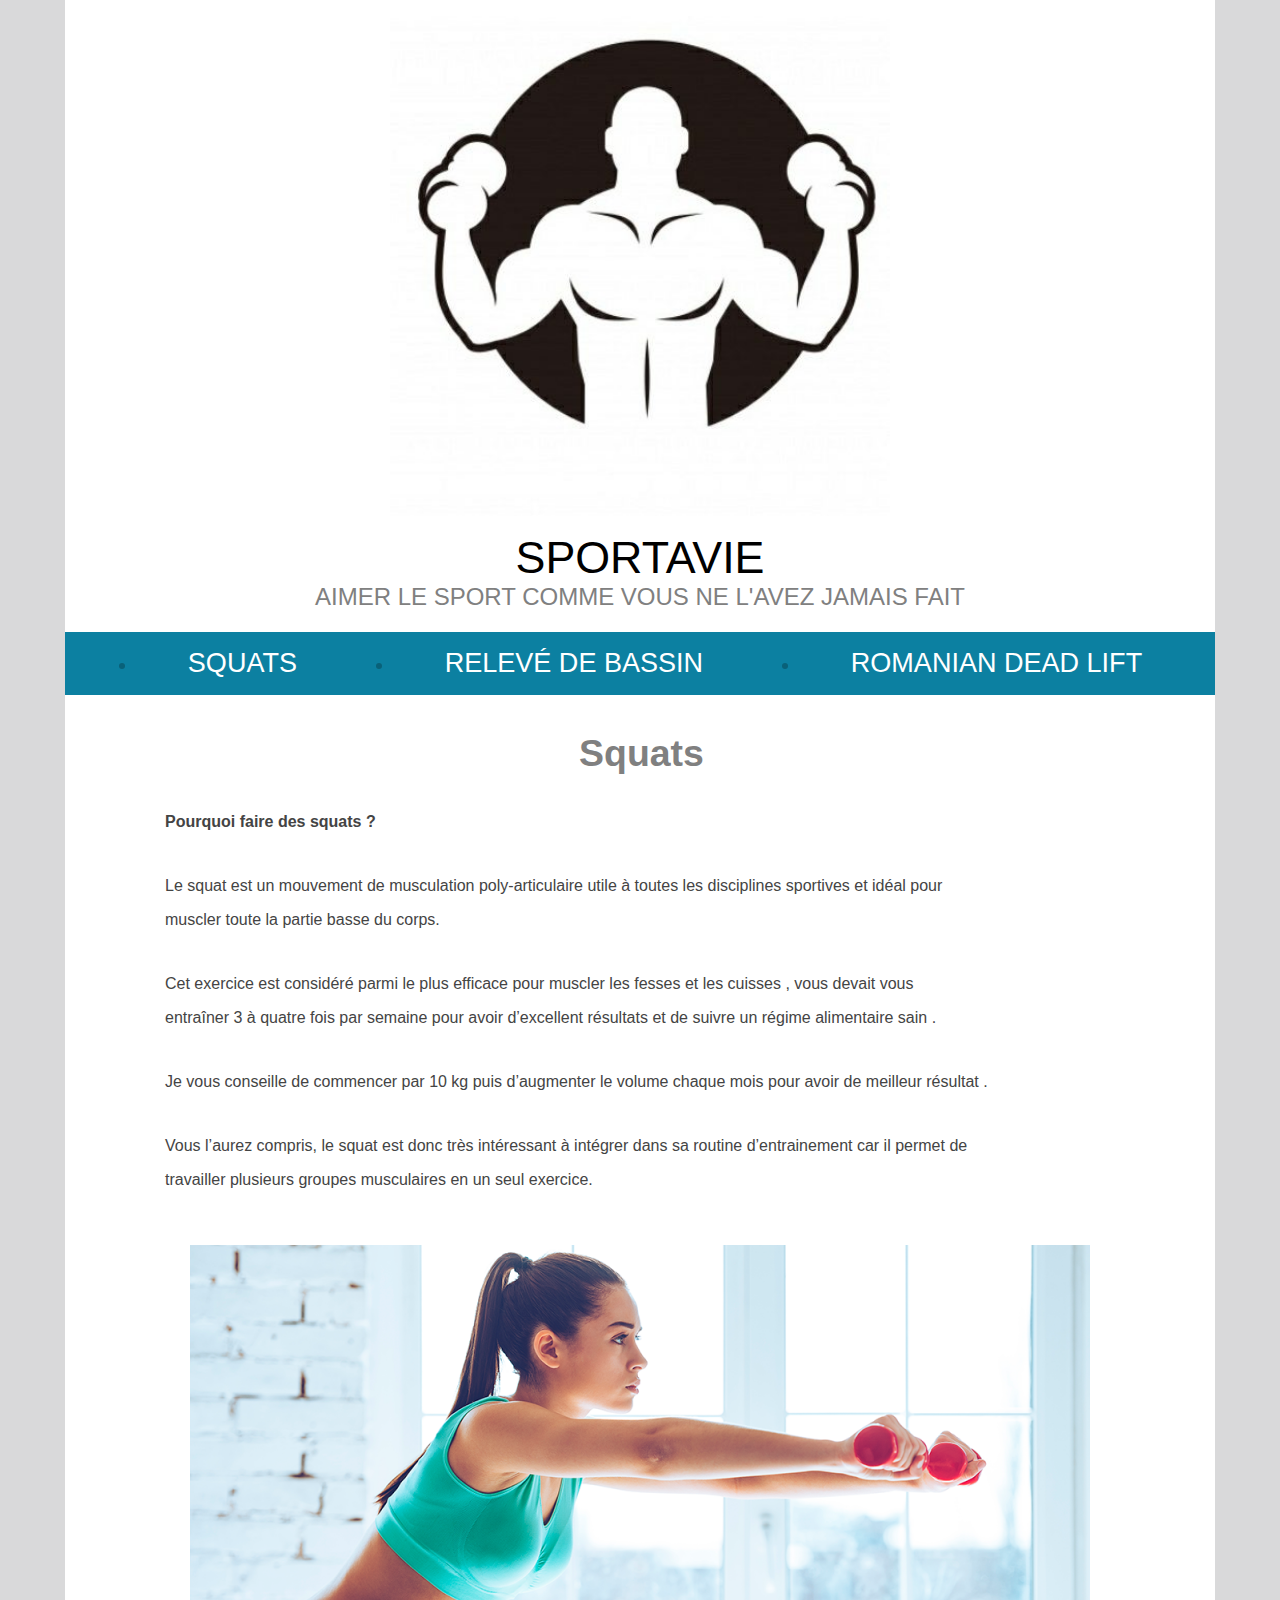
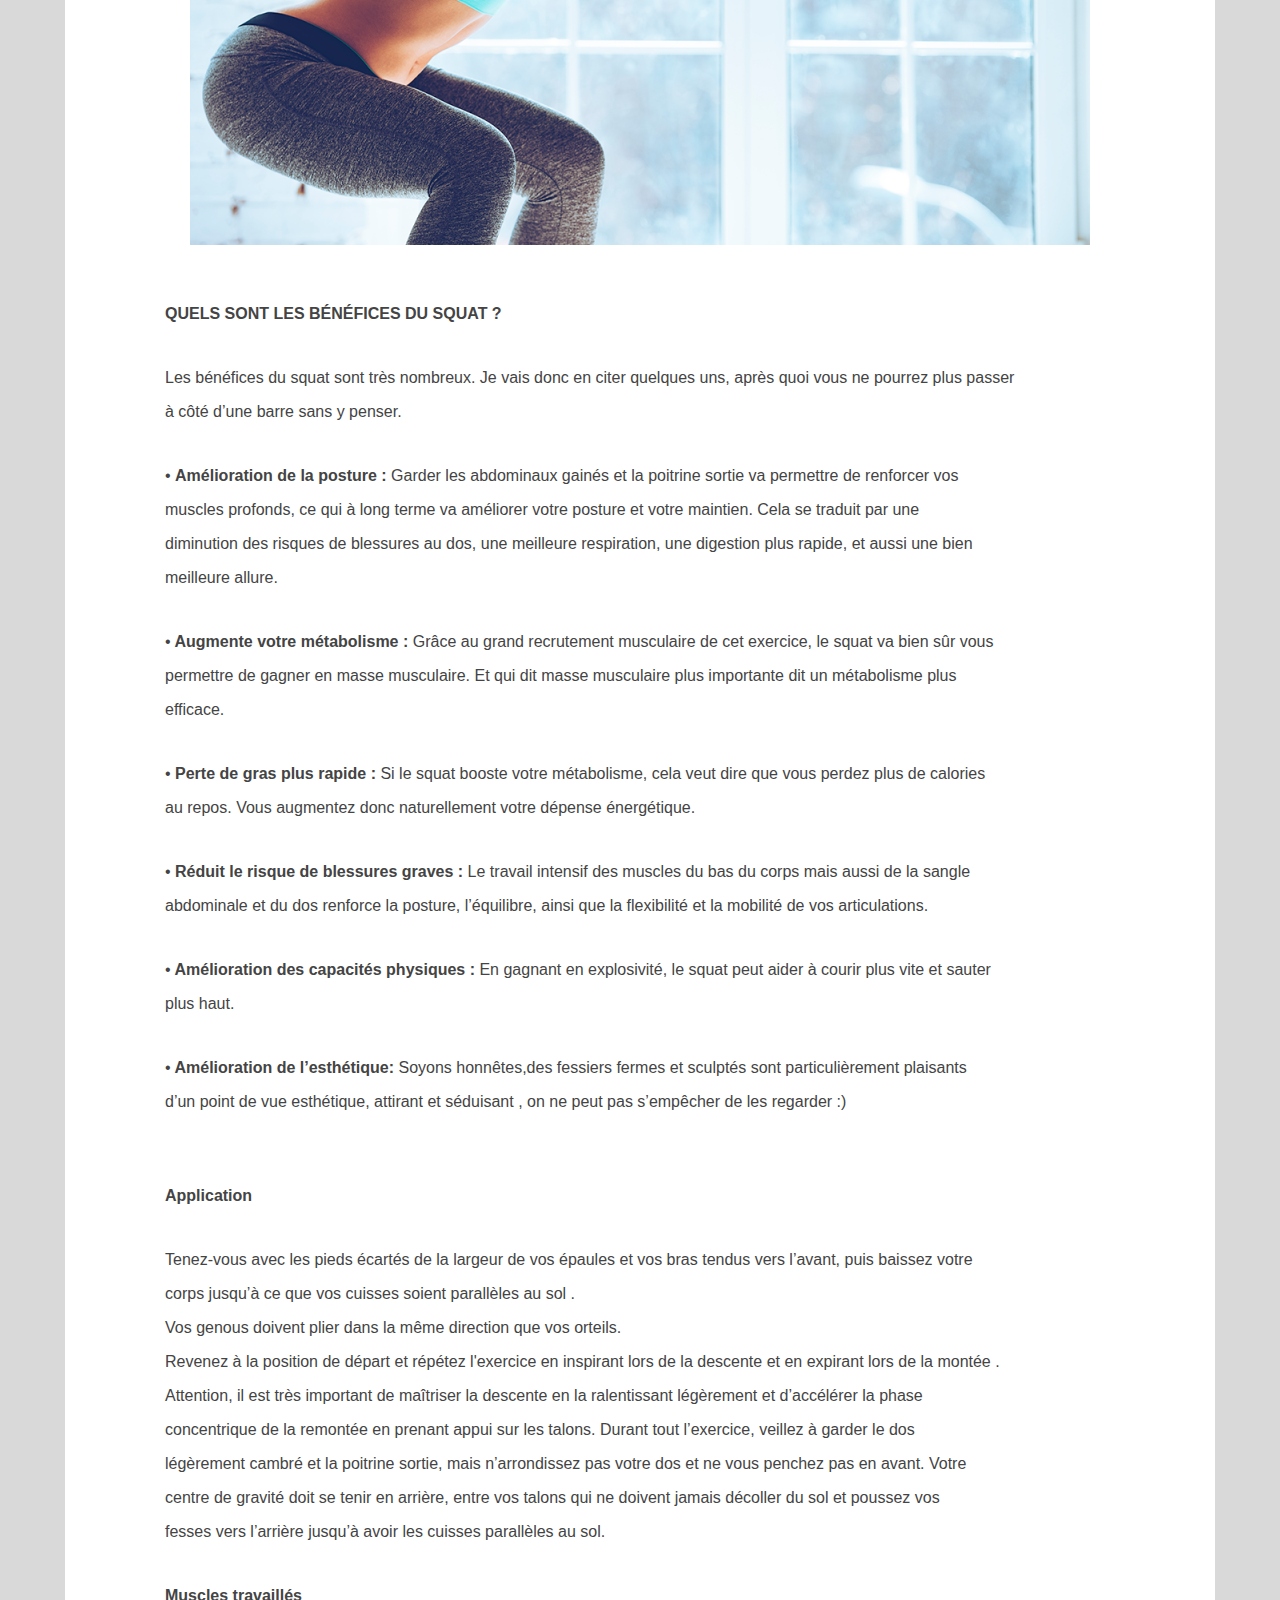
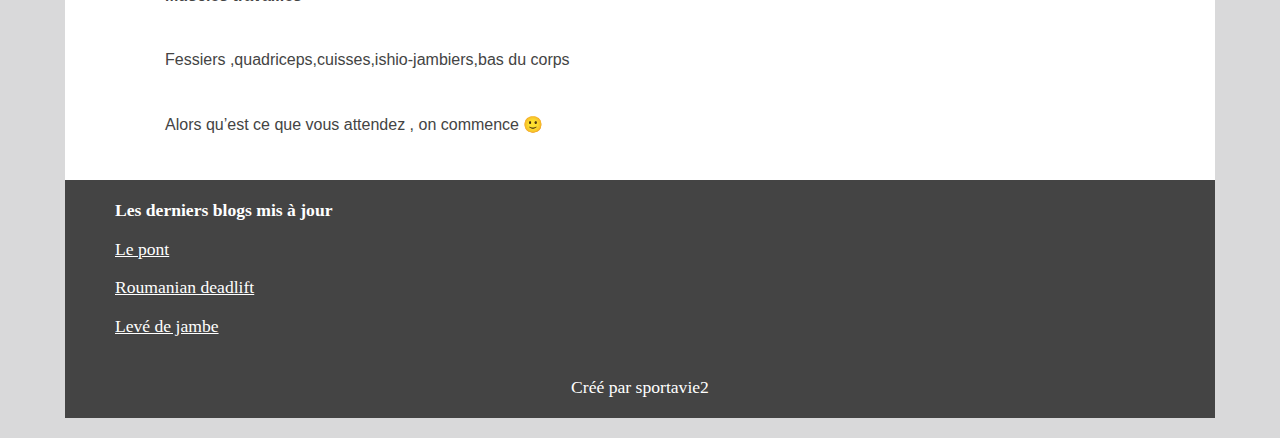
==== index.html @ e10cda2c "Add files via upload" ====
<!DOCTYPE html>
<html lang="fr">
<head>
<meta expr:content='data:blog.isMobile ? "width=device-width,initial-scale=1.0,minimum-scale=1.0,maximum-scale=1.0" : "width=1150"' name='viewport'/>
<link rel="icon" href="favicon.ico" />

<meta charset="utf-8" />
<link rel="stylesheet" href="sss.css" />
<title>Squat:Le meilleur exercie pour se muscler les fesses</title>
<meta name="description" content="Le squat est un mouvement de musculation poly-articulaire.Cet exercice est considéré parmi le plus efficace pour muscler les fesses et les cuisses," />
<script data-ad-client="ca-pub-4541945396924235" async src="https://pagead2.googlesyndication.com/pagead/js/adsbygoogle.js"></script>
<noscript>Your browser does not support JavaScript!</noscript>
  <meta name="robots" content="index,follow">

</head>
<body>
<header>
<div id="logo">
<p><img src="sport.jpg" alt="image de sport"></p>
<div id="spo">
<h1>sportavie</h1>
<p class="hj">aimer le sport comme vous ne l'avez jamais fait</p>
</div>
</div>
<nav>
	
<ul>
<li><a href="index.html">Squats</a></li>
<li><a href="hanchespont.html">Relevé de bassin</a></li>
<li><a href="romaniandeadlift.html">Romanian dead lift</a></li>
</ul>
</nav>
</header>
<section>
	<div id="petittitre" ><h3>Squats</h3></div>
<p class="pourquoi">Pourquoi faire des squats ?</p>

<p>Le squat est un mouvement de musculation poly-articulaire utile à toutes les disciplines sportives et idéal pour 
<p class="pa">muscler toute la partie basse du corps.</p>

<p>Cet exercice est considéré parmi le plus efficace pour muscler les fesses et les cuisses , vous devait vous</p> 
<p class="par">entraîner 3 à quatre fois par semaine pour avoir d’excellent résultats et de suivre un régime alimentaire sain .</p>

<p class="para">Je vous conseille de commencer par 10 kg puis d’augmenter le volume chaque mois pour avoir de meilleur résultat .</p>

<p>Vous l’aurez compris, le squat est donc très intéressant à intégrer dans sa routine d’entrainement car il permet de</p> travailler plusieurs groupes musculaires en un seul exercice.</p>

<p class="img"><img src="squat.jpg" alt="image de squat" /></p>
<p class="parap">QUELS SONT LES BÉNÉFICES DU SQUAT ?</p>
<p>Les bénéfices du squat sont très nombreux. Je vais donc en citer quelques uns, après quoi vous ne pourrez plus passer</p>
<p class="ppa"> à côté d’une barre sans y penser.</p>

<p>• <span class="gras">Amélioration de la posture :</span> Garder les abdominaux gainés et la poitrine sortie va permettre de renforcer vos </p>
<p>muscles profonds, ce qui à long terme va améliorer votre posture et votre maintien. Cela se traduit par une </p>
<p>diminution des risques de blessures au dos, une meilleure respiration, une digestion plus rapide, et aussi une bien</p>
<p class="l"> meilleure allure.</p>

<p>•<span class="grasp"> Augmente votre métabolisme :</span> Grâce au grand recrutement musculaire de cet exercice, le squat va bien sûr vous </p>
<p>permettre de gagner en masse musculaire. Et qui dit masse musculaire plus importante dit un métabolisme plus</p> 
<p class="ef">efficace.</p>

<p>• <span class="per">Perte de gras plus rapide :</span> Si le squat booste votre métabolisme, cela veut dire que vous perdez plus de calories</p>
<p class="mmm"> au repos. Vous augmentez donc naturellement votre dépense énergétique.</p>

<p>•<span class="rr"> Réduit le risque de blessures graves :</span> Le travail intensif des muscles du bas du corps mais aussi de la sangle </p>
<p class="z">abdominale et du dos renforce la posture, l’équilibre, ainsi que la flexibilité et la mobilité de vos articulations.</p>

<p>•<span class="ppp"> Amélioration des capacités physiques :</span> En gagnant en explosivité, le squat peut aider à courir plus vite et sauter</p>
<p class="op"> plus haut.</p>
<p>•<span class="t"> Amélioration de l’esthétique:</span> Soyons honnêtes,des fessiers fermes et sculptés sont particulièrement plaisants</p>
<p class="u">d’un point de vue esthétique, attirant et séduisant , on ne peut pas s’empêcher de les regarder :)</p>

<p class="app">Application</p>

<p class="te">Tenez-vous avec les pieds écartés de la largeur de vos épaules et vos bras tendus vers l’avant, puis baissez votre </p>
<p>corps jusqu’à ce que vos cuisses soient parallèles au sol .</p>

<p>Vos genous doivent plier dans la même direction que vos orteils.</p>

<p>Revenez à la position de départ et répétez l'exercice en inspirant lors de la descente et en expirant lors de la montée .</p>

<p>Attention, il est très important de maîtriser la descente en la ralentissant légèrement et d’accélérer la phase </p>
<p>concentrique de la remontée en prenant appui sur les talons. Durant tout l’exercice, veillez à garder le dos</p> 
<p>légèrement cambré et la poitrine sortie, mais n’arrondissez pas votre dos et ne vous penchez pas en avant. Votre</p>
<p>centre de gravité doit se tenir en arrière, entre vos talons qui ne doivent jamais décoller du sol et poussez vos </p>
<p>fesses vers l’arrière jusqu’à avoir les cuisses parallèles au sol. </p>

<p class="mus">Muscles travaillés</p>

<p class="fe">Fessiers ,quadriceps,cuisses,ishio-jambiers,bas du corps</p>

<p class="a">Alors qu’est ce que vous attendez , on commence 🙂</p>

</section>
<footer>
	<hr size="3" width=1050 color="#444" >
	<p class="pieds">Les derniers blogs mis à jour</p>
	<p><a href="hanchespont.html">Le pont</a></p>
		<p><a href="Romaniandeadlift.html">Roumanian deadlift</a></p>
			<p class="pppp"><a href="relevedejambeenarriere.html">Levé de jambe</a></p>
			<p class="q">Créé par sportavie2</p>

</footer>
</body>
</html>
---- sss.css ----
header
{
	background-color: white;
}
html
{
	background-color: #d9d9da;
}

section
{
		padding-left: 100px;
		padding-right: 100px;
	font-weight: normal;
	color:#444;
	font-size: 1em;
	text-decoration: none;
	font-family: "Lucida sans", sans-serif;
}

body
{
	
	margin: auto;
	clear: both;

	background-color: white;
	color: black;
    width: 1150px;
	font-family: "Times New Roman", Arial, Calibri, "Trebuchet MS", sans-serif;
	}
	header h1
{
	font-family: "Trebuchet MS", Arial, Calibri, sans-serif;
	font-weight: normal;
	text-transform: uppercase;
	margin: auto;
font-size: 2.8em;
	text-align: center;
}
.hj
{
	font-family: "Trebuchet MS", Arial, Calibri, sans-serif;
	text-transform: uppercase;
	font-weight: normal;
text-align: center;	
	color: gray;
margin: auto;
font-size: 1.5em;

}


@media screen and (max-width: 1500px)
{
	header h1
{
	font-family: "Trebuchet MS", Arial, Calibri, sans-serif;
	font-weight: normal;
	margin: auto;
	text-transform: uppercase;
	text-align: center;
	font-size: 2.8em;
}
.hj
{
	font-family: "Trebuchet MS", Arial, Calibri, sans-serif;
	text-transform: uppercase;
	font-weight: normal;
text-align: center;	
	color: gray;
margin: auto;
font-size: 1.5em;

}
	
	footer
	{
		width: 1150px;
		font-size: 1.1em;
	}
	nav ul
{
	list-style-color: rgb(0,64,128);
	background-color: #0c80a1;
font-family:  "Lucida sans", sans-serif;
text-align: left;
display: flex;
justify-content: space-around;
text-transform: uppercase;
padding: 16px 24px;
font-size: 1.3em;
}
	section
{
		padding-left: 100px;
		padding-right: 100px;
	font-weight: normal;
	color:#444;
	font-size: 1em;
	padding-right: 40px;
	text-decoration: none;
	font-family: "Lucida sans", sans-serif;
}
li
{
	text-align: left;
	color: #04080842;
	
	
}
@media screen and (max-height: 1500px)
{
	
	
	.hj
{
	font-family: "Trebuchet MS", Arial, Calibri, sans-serif;
	text-transform: uppercase;
	font-weight: normal;
text-align: center;	
	color: gray;
margin: auto;
font-size: 1.5em;

}


	header h1

{
	font-family: "Trebuchet MS", Arial, Calibri, sans-serif;
	font-weight: normal;
	margin: auto;
	text-transform: uppercase;
	text-align: center;
	font-size: 2.8em;
}
	nav ul
{
	list-style-color: rgb(0,64,128);
	background-color: #0c80a1;
font-family:  "Lucida sans", sans-serif;
text-align: left;
display: flex;
justify-content: space-around;
text-transform: uppercase;
padding: 16px 24px;
font-size: 1.3em;
}
	section
{
		padding-left: 100px;
	font-weight: normal;
	color:#444;
	font-size: 1em;
	padding-right: 100px;
	text-decoration: none;
	font-family: "Lucida sans", sans-serif;
}
	footer
	{
		width: 1150px;
		font-size: 1.1em;
	}
	li
	{
		text-align: left;
		
	color: #04080842;
	
	}
	
}
#logo
{
	display: flex;
	flex-direction: column;
	justify-content: center;
}
#logo img
{
	width:500px;
	height:500px;
	justify-content: center;
	flex-direction: row;
	display: flex;
	margin: auto;
}
nav ul
{
	list-style-color: rgb(0,64,128);
	background-color: #0c80a1;
font-family:  "Lucida sans", sans-serif;
text-align: left;
padding: 16px 24px;
font-size: 1.3em;
display: flex;
justify-content: space-around;
text-transform: uppercase;
}
li
{
	text-align: left;
	color: #04080842;
	
}
nav a
{
	display: flex;
	flex-direction: row;
	justify-content: space-between;
	text-decoration: none;
	color: white;
	font-weight: normal;
	font-size: 1.3em;
	}
	nav a:hover
	{
		text-decoration: underline;
		color:white;
	}
	nav a:active
	{
		color: rgb(0,64,128);
	}
	.r
	{
		padding-top: 30px;
	}
	.u
	{
		padding-bottom: 30px;
	}
	.t
	{
		font-weight: bold;
	}
.q
{
	text-align: center;
	padding-bottom: 20px;
	margin-bottom: 20px;
}
	
	#petittitre
{
	margin:auto;
	text-align: center;
font-style: none;
color: gray;
font-family: "Lucida sans", sans-serif;
font-size: 2em;
padding-top: 0x;
padding-left: 3px;
}
#citation
{
	background-color:black;
	color:white;
	font-weight: bold;
	text-align: center;
	margin: auto;
	margin-left:20px;
	margin-right: 20px;
	padding-top: 15px;
	padding-bottom:15px;
}
.pourquoi
{
	padding-bottom: 30px;
	font-weight: bold;
	color:#444;
	font-size: 1em;
	text-decoration: none;
	font-family: "Lucida sans", sans-serif;
}
.img
{
	text-align: center;
	margin:auto;
	padding-top: 40px;
	padding-bottom: 40px;
}
.pa
{
	padding-bottom: 30px;
}
.par
{
	padding-bottom: 30px;
}
.para
{
	padding-bottom: 30px;
}
.parap
{
	font-weight: bold;
	color: #444;
	padding-bottom: 30px;
}
.ppa
{
	padding-bottom: 30px;
}
.gras
{
	font-weight: bold;
	color: #444;
}
.l
{
	padding-bottom: 30px;
}
.grasp
{
	font-weight: bold;
	color: #444;

}
.ef
{
	padding-bottom: 30px;
}
.per
{
	font-weight: bold;
	color: #444;
}
.mmm
{
	padding-bottom: 30px;
}
.rr
{
	font-weight: bold;
	clear: #444;

}
.z
{
	padding-bottom: 30px;
}
.ppp
{
	font-weight: bold;
	color: #444;
}
.op
{
	padding-bottom: 30px;
}
.app
{
	font-weight: bold;
	color: #444;
	padding-top: 30px;

}
.te
{
	
	padding-top: 30px;

}
.vos
{
	
	padding-top: 30px;

}
.in
{
	
	padding-top: 30px;

}
.re
{
	
	padding-top: 30px;

}
.att
{
	
	padding-top: 30px;

}
.mus
{
	
	padding-top: 30px;
	font-weight: bold;
	color: #444;

}
.fe
{
	
	padding-top: 30px;

}
.a
{
	padding-bottom: 30px;
	padding-top: 30px;

}
footer
{
	background-color: #444;
	color: white;
	width: 1150px;
}
 a:hover
	{
		text-decoration: underline;
		color:white;
	}
	 a:active
	{
		color: white;
	}
a
{
	color:white;
	margin-left: 50px;
	
}
.pieds
{
	font-weight: bold;
	font-size: 1em;
	margin-left: 50px;
}
.pppp
{
	margin-bottom: 20px;
	padding-bottom: 20px;
}
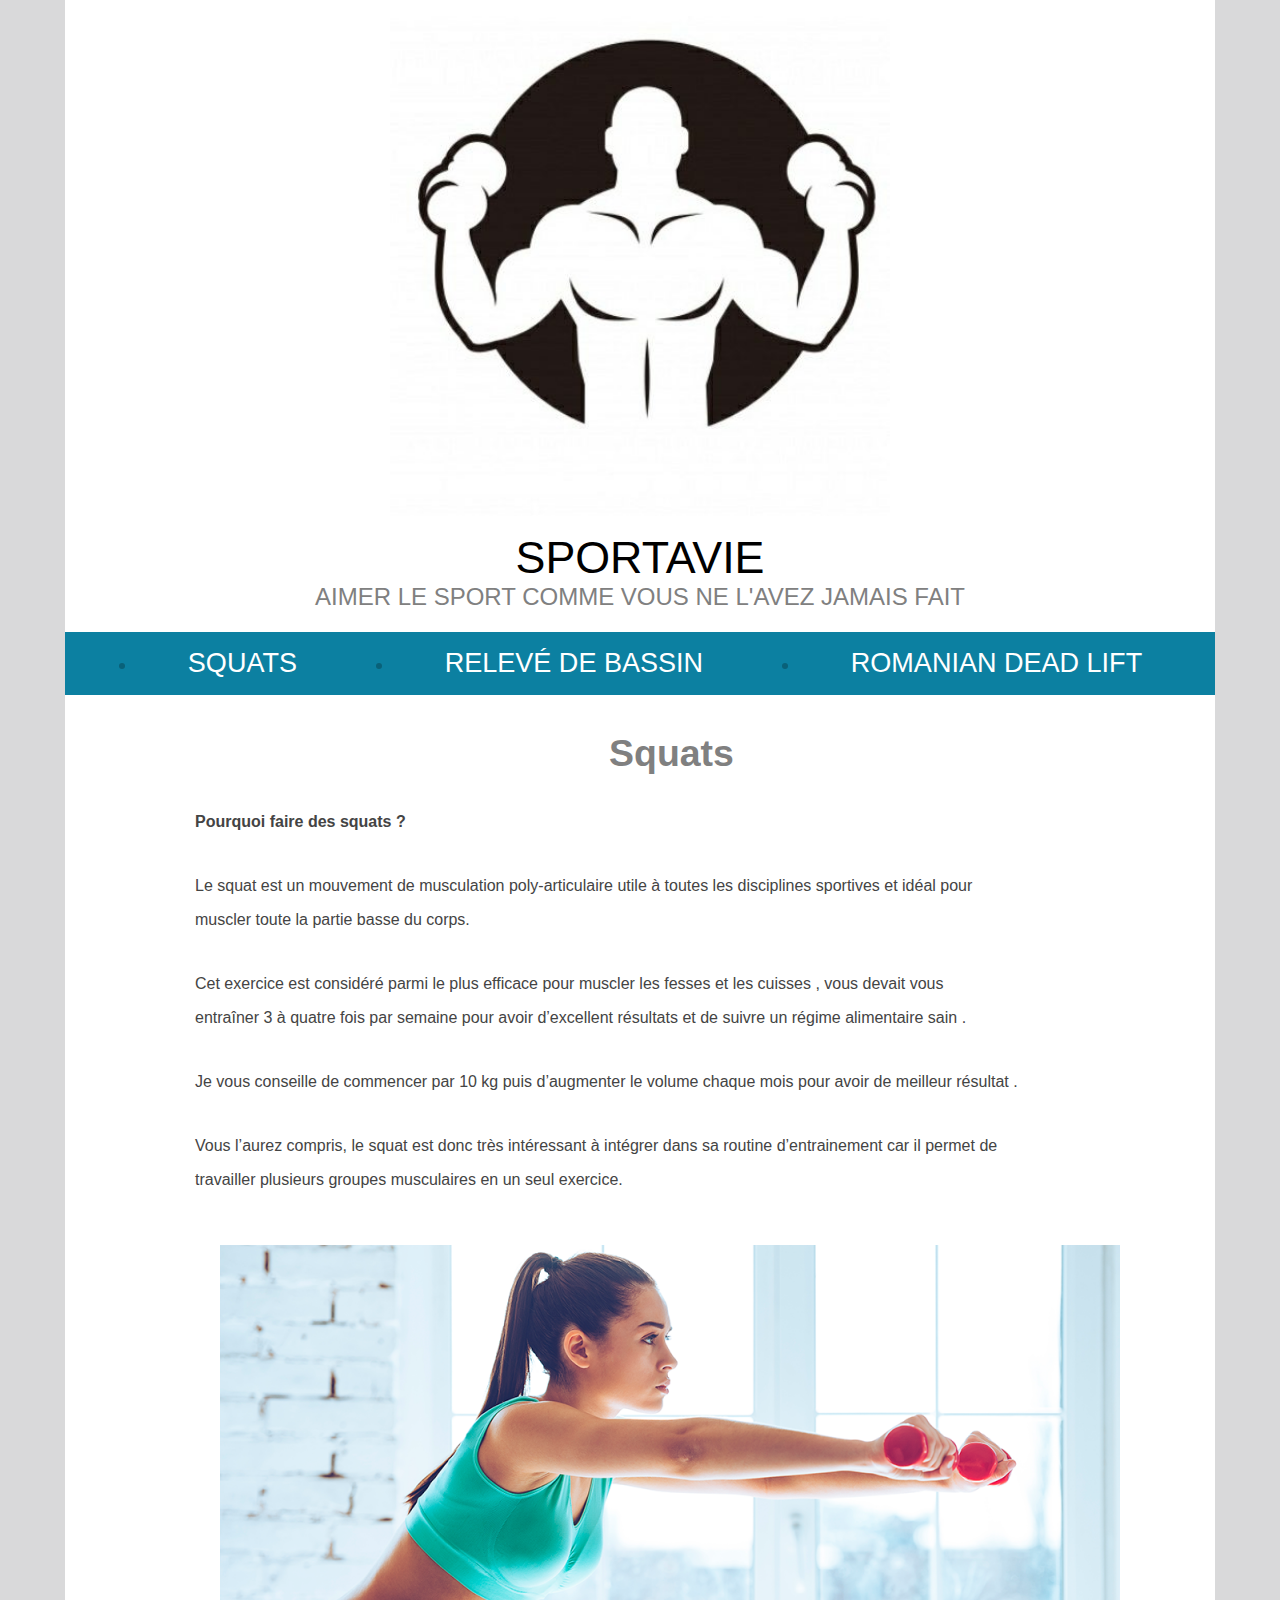
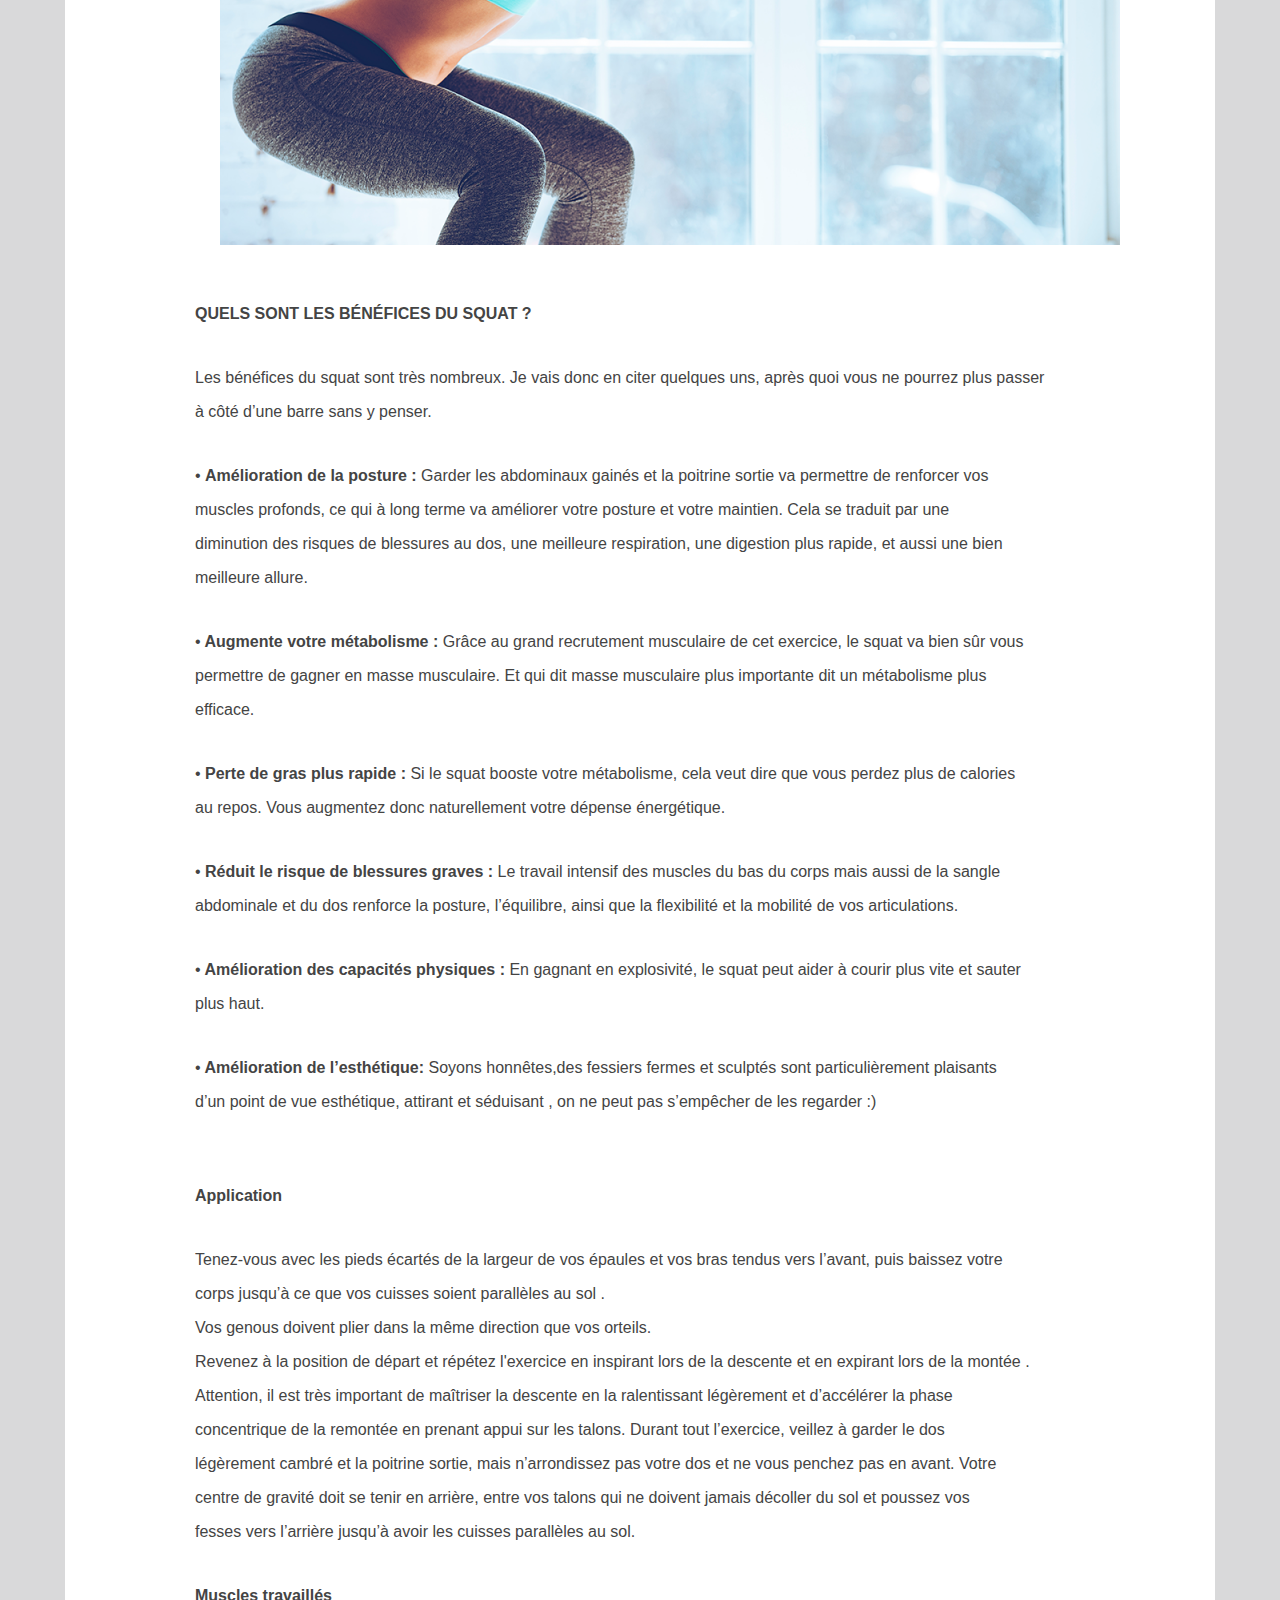
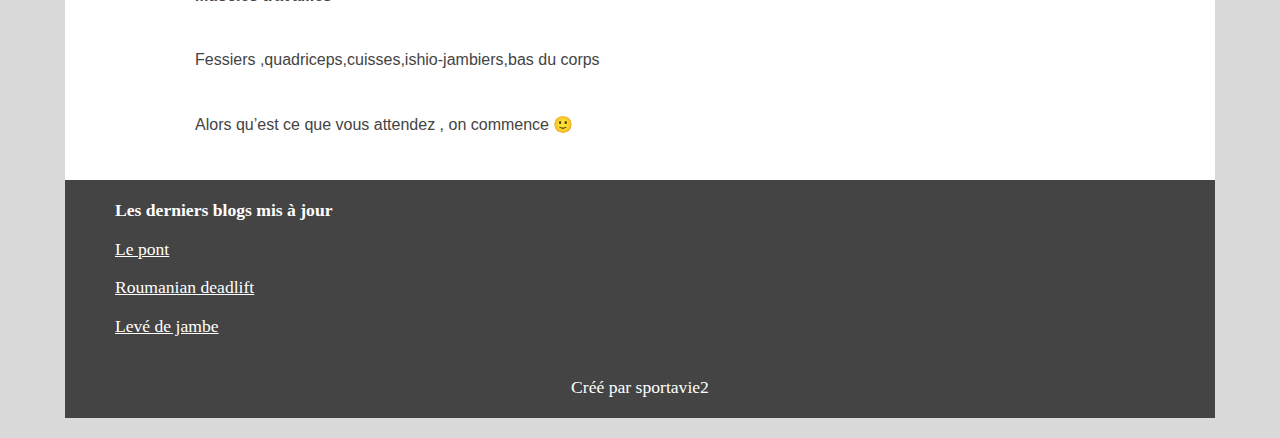
==== commit 8b8c7d04: "Add files via upload" ====
--- a/index.html
+++ b/index.html
@@ -1,7 +1,7 @@
 <!DOCTYPE html>
 <html lang="fr">
 <head>
-<meta expr:content='data:blog.isMobile ? "width=device-width,initial-scale=1.0,minimum-scale=1.0,maximum-scale=1.0" : "width=1150"' name='viewport'/>
+
 <link rel="icon" href="favicon.ico" />
 
 <meta charset="utf-8" />
--- a/sss.css
+++ b/sss.css
@@ -62,6 +62,8 @@
 	text-align: center;
 	font-size: 2.8em;
 }
+
+
 .hj
 {
 	font-family: "Trebuchet MS", Arial, Calibri, sans-serif;
@@ -93,8 +95,8 @@
 }
 	section
 {
-		padding-left: 100px;
-		padding-right: 100px;
+		margin-left: 30px;
+		margin-right: 30px;
 	font-weight: normal;
 	color:#444;
 	font-size: 1em;
@@ -109,69 +111,7 @@
 	
 	
 }
-@media screen and (max-height: 1500px)
-{
-	
-	
-	.hj
-{
-	font-family: "Trebuchet MS", Arial, Calibri, sans-serif;
-	text-transform: uppercase;
-	font-weight: normal;
-text-align: center;	
-	color: gray;
-margin: auto;
-font-size: 1.5em;
-
-}
-
-
-	header h1
-
-{
-	font-family: "Trebuchet MS", Arial, Calibri, sans-serif;
-	font-weight: normal;
-	margin: auto;
-	text-transform: uppercase;
-	text-align: center;
-	font-size: 2.8em;
-}
-	nav ul
-{
-	list-style-color: rgb(0,64,128);
-	background-color: #0c80a1;
-font-family:  "Lucida sans", sans-serif;
-text-align: left;
-display: flex;
-justify-content: space-around;
-text-transform: uppercase;
-padding: 16px 24px;
-font-size: 1.3em;
-}
-	section
-{
-		padding-left: 100px;
-	font-weight: normal;
-	color:#444;
-	font-size: 1em;
-	padding-right: 100px;
-	text-decoration: none;
-	font-family: "Lucida sans", sans-serif;
-}
-	footer
-	{
-		width: 1150px;
-		font-size: 1.1em;
-	}
-	li
-	{
-		text-align: left;
-		
-	color: #04080842;
-	
-	}
-	
-}
+
 #logo
 {
 	display: flex;
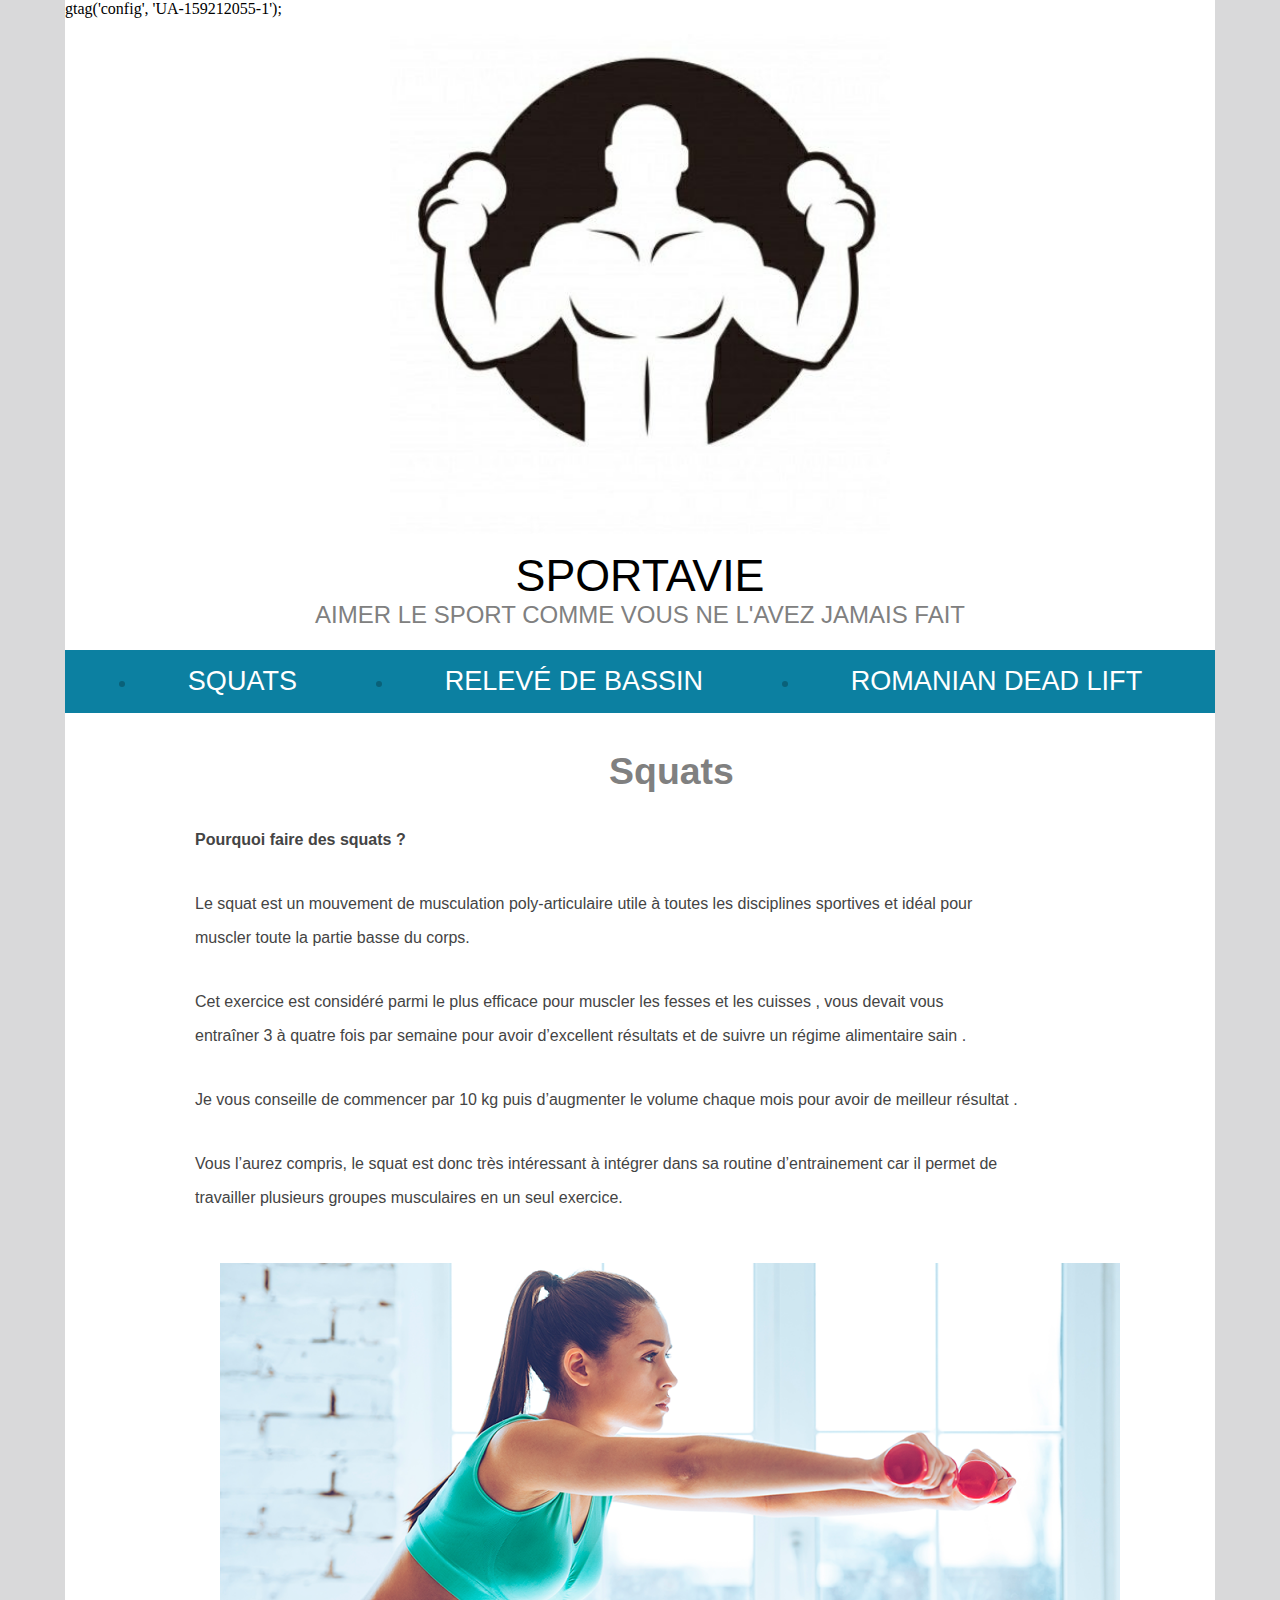
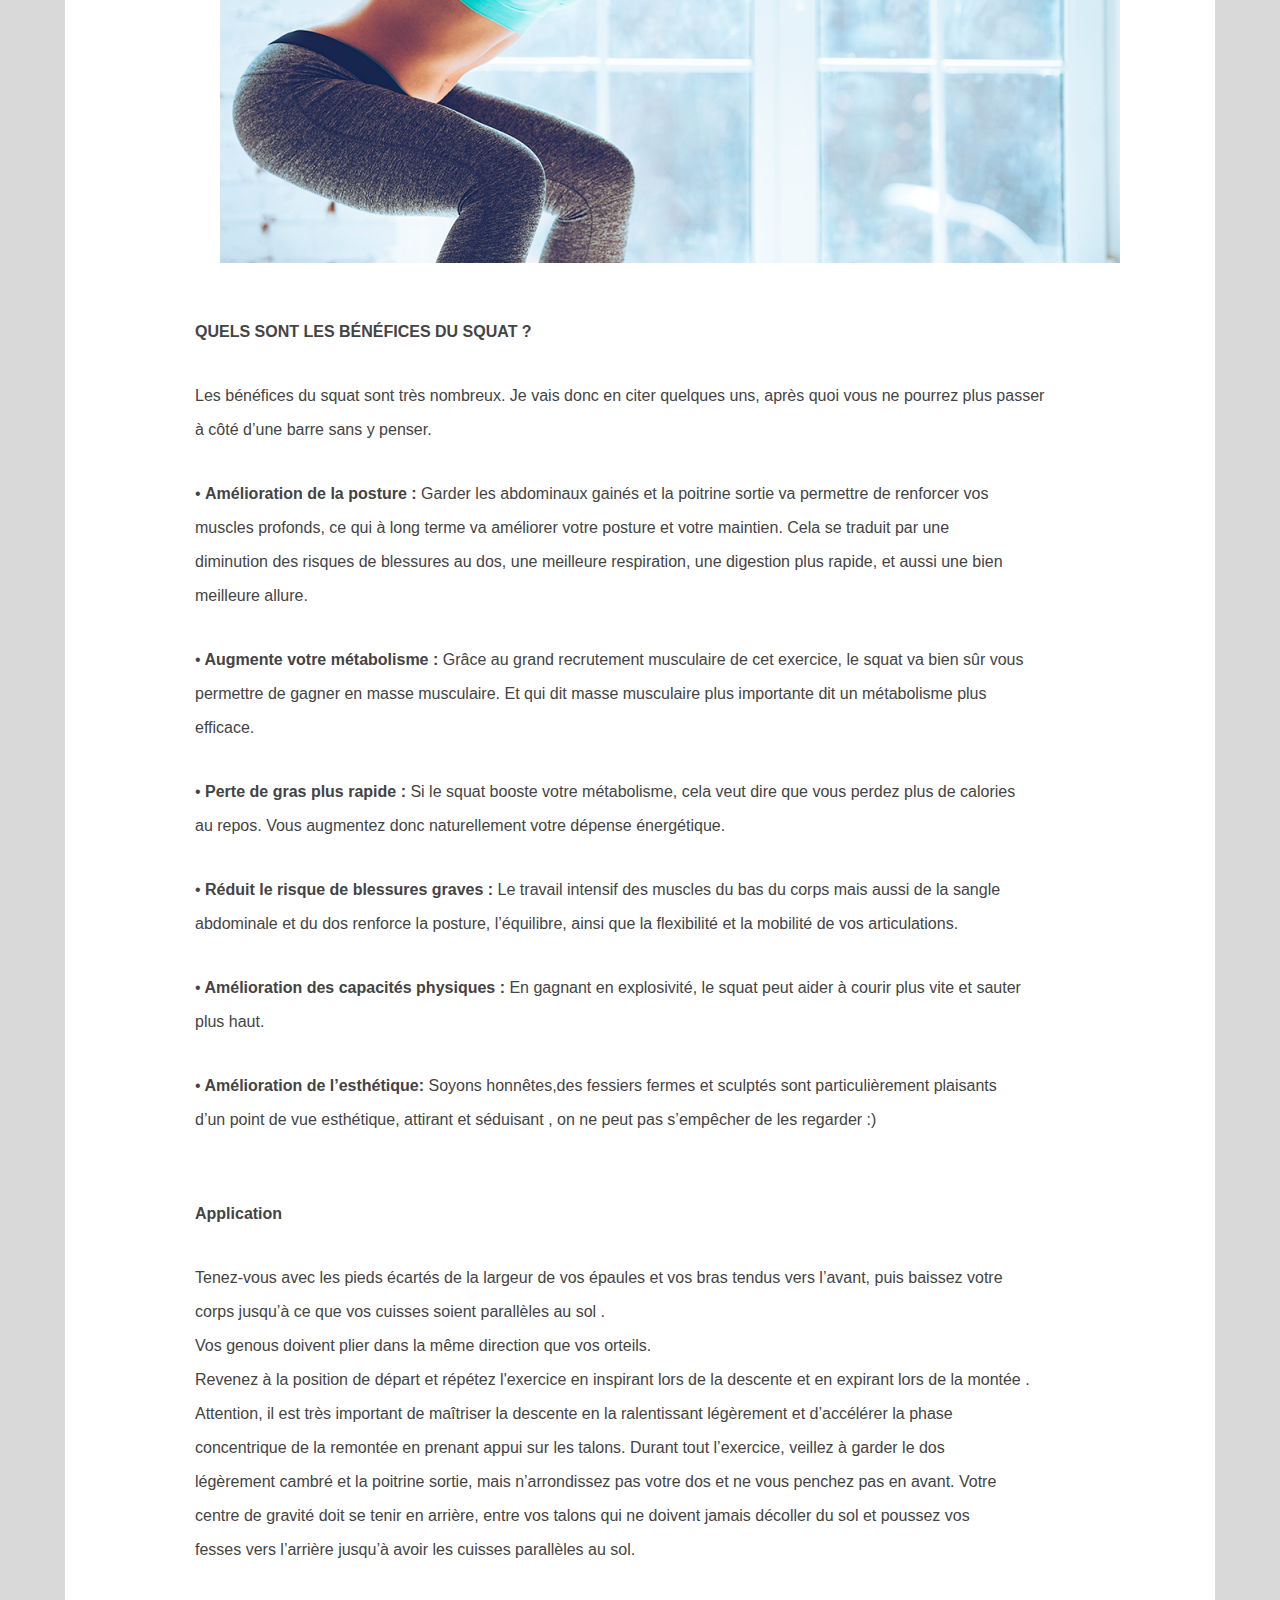
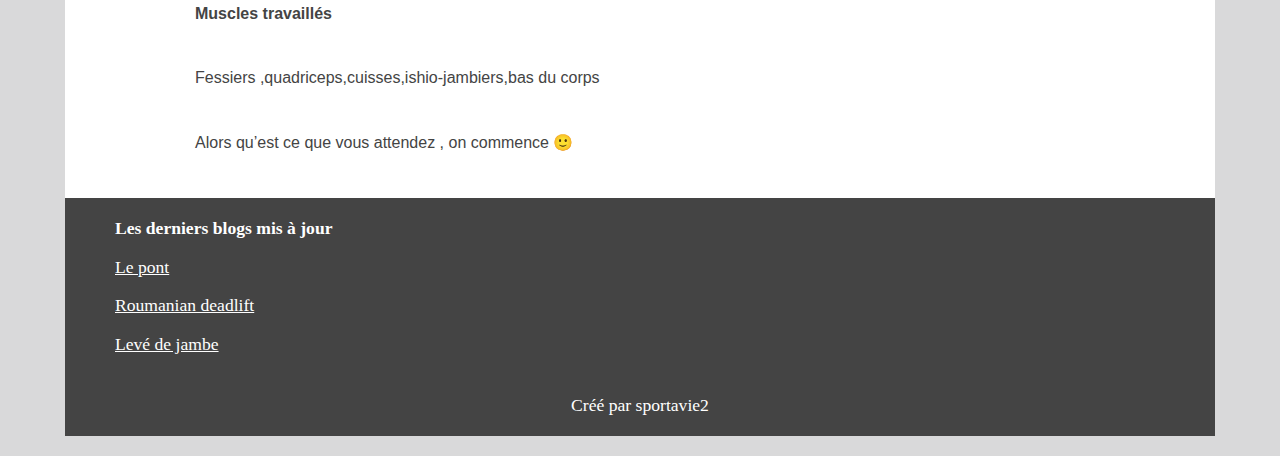
==== commit e904fb55: "Update index.html" ====
--- a/index.html
+++ b/index.html
@@ -1,19 +1,38 @@
 <!DOCTYPE html>
 <html lang="fr">
 <head>
+<!-- Global site tag (gtag.js) - Google Analytics -->
+<script async src="https://www.googletagmanager.com/gtag/js?id=UA-159212055-1"></script>
+<script>
+  window.dataLayer = window.dataLayer || [];
+  function gtag(){dataLayer.push(arguments);}
+  gtag('js', new Date());
+<!-- Google Tag Manager -->
+<script>(function(w,d,s,l,i){w[l]=w[l]||[];w[l].push({'gtm.start':
+new Date().getTime(),event:'gtm.js'});var f=d.getElementsByTagName(s)[0],
+j=d.createElement(s),dl=l!='dataLayer'?'&l='+l:'';j.async=true;j.src=
+'https://www.googletagmanager.com/gtm.js?id='+i+dl;f.parentNode.insertBefore(j,f);
+})(window,document,'script','dataLayer','GTM-5G32V6N');</script>
+<!-- End Google Tag Manager -->
+  gtag('config', 'UA-159212055-1');
+</script>
 
 <link rel="icon" href="favicon.ico" />
 
 <meta charset="utf-8" />
 <link rel="stylesheet" href="sss.css" />
-<title>Squat:Le meilleur exercie pour se muscler les fesses</title>
+	<title>Squat:Le meilleur exercice  pour se muscler les fesses</title>
 <meta name="description" content="Le squat est un mouvement de musculation poly-articulaire.Cet exercice est considéré parmi le plus efficace pour muscler les fesses et les cuisses," />
 <script data-ad-client="ca-pub-4541945396924235" async src="https://pagead2.googlesyndication.com/pagead/js/adsbygoogle.js"></script>
 <noscript>Your browser does not support JavaScript!</noscript>
   <meta name="robots" content="index,follow">
 
 </head>
-<body>
+<body>  
+	<!-- Google Tag Manager (noscript) -->
+<noscript><iframe src="https://www.googletagmanager.com/ns.html?id=GTM-5G32V6N"
+height="0" width="0" style="display:none;visibility:hidden"></iframe></noscript>
+<!-- End Google Tag Manager (noscript) -->
 <header>
 <div id="logo">
 <p><img src="sport.jpg" alt="image de sport"></p>
@@ -102,4 +121,4 @@
 
 </footer>
 </body>
-</html>+</html>
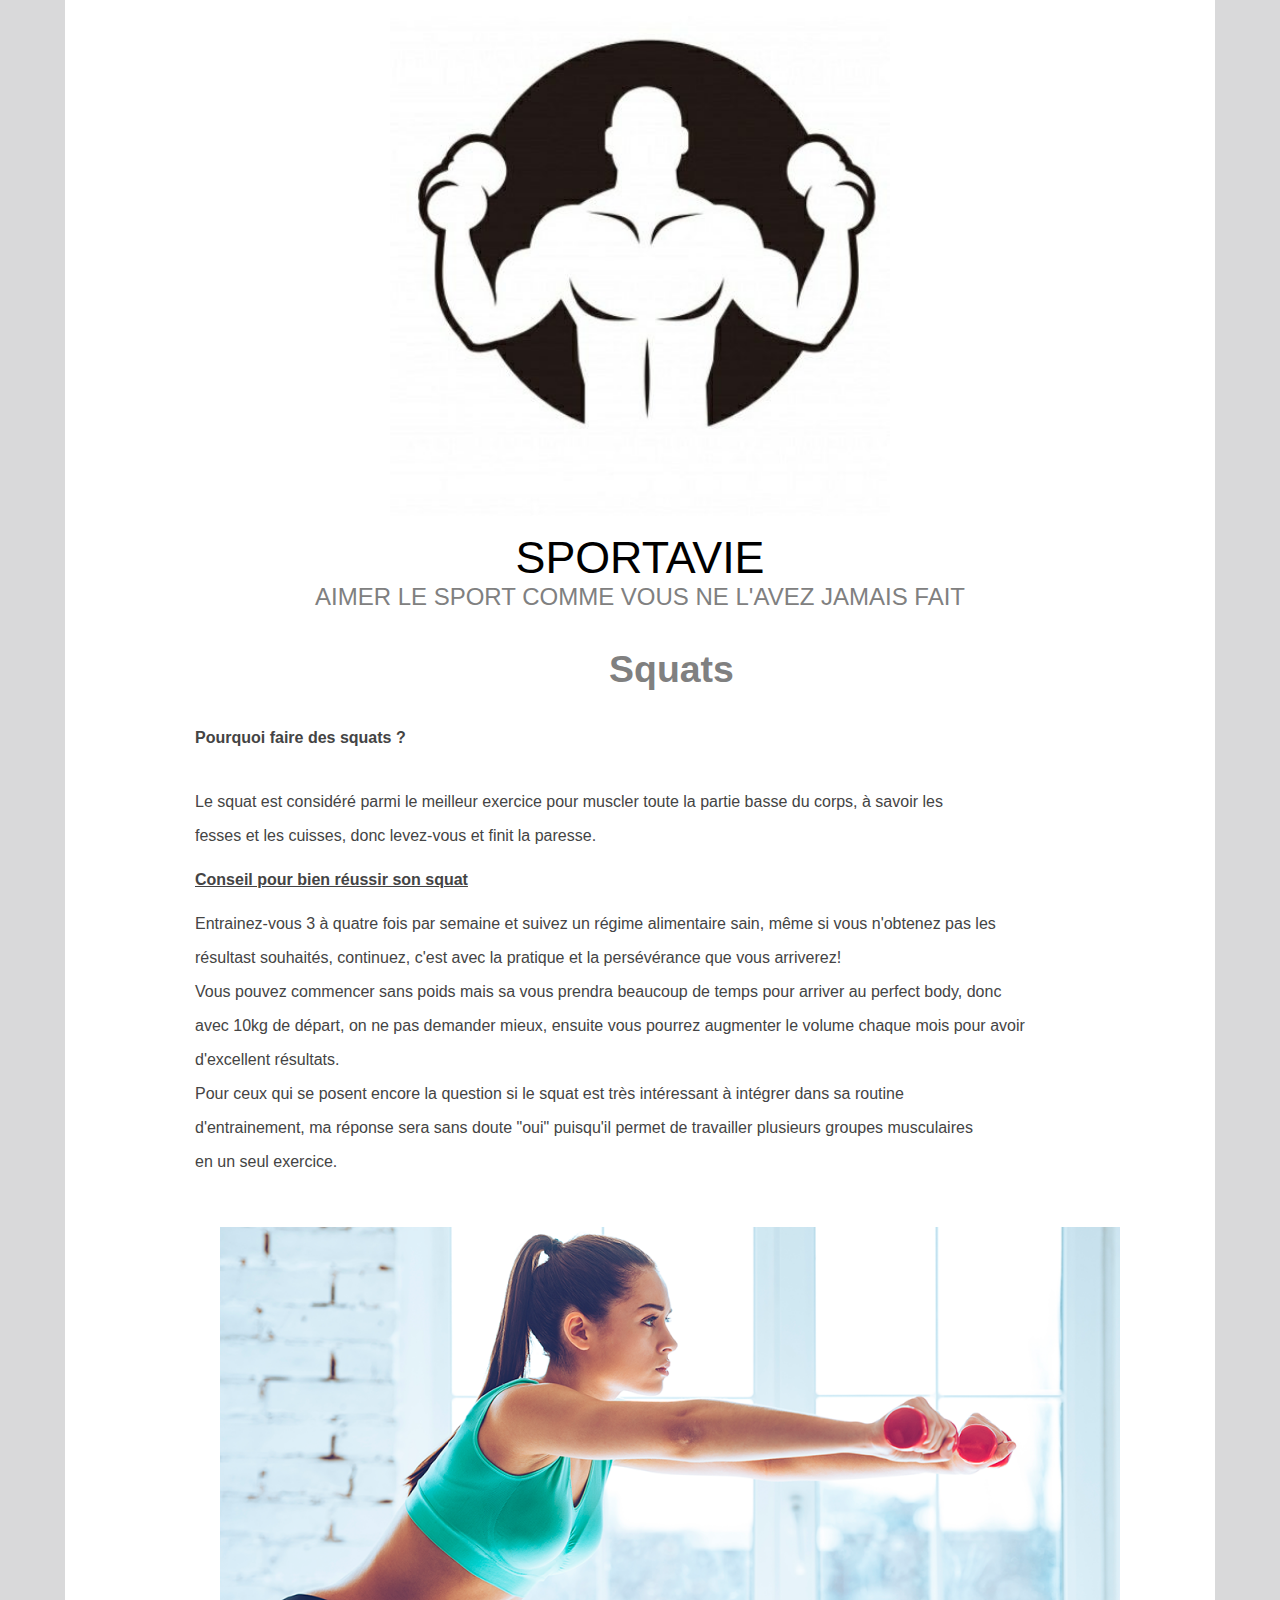
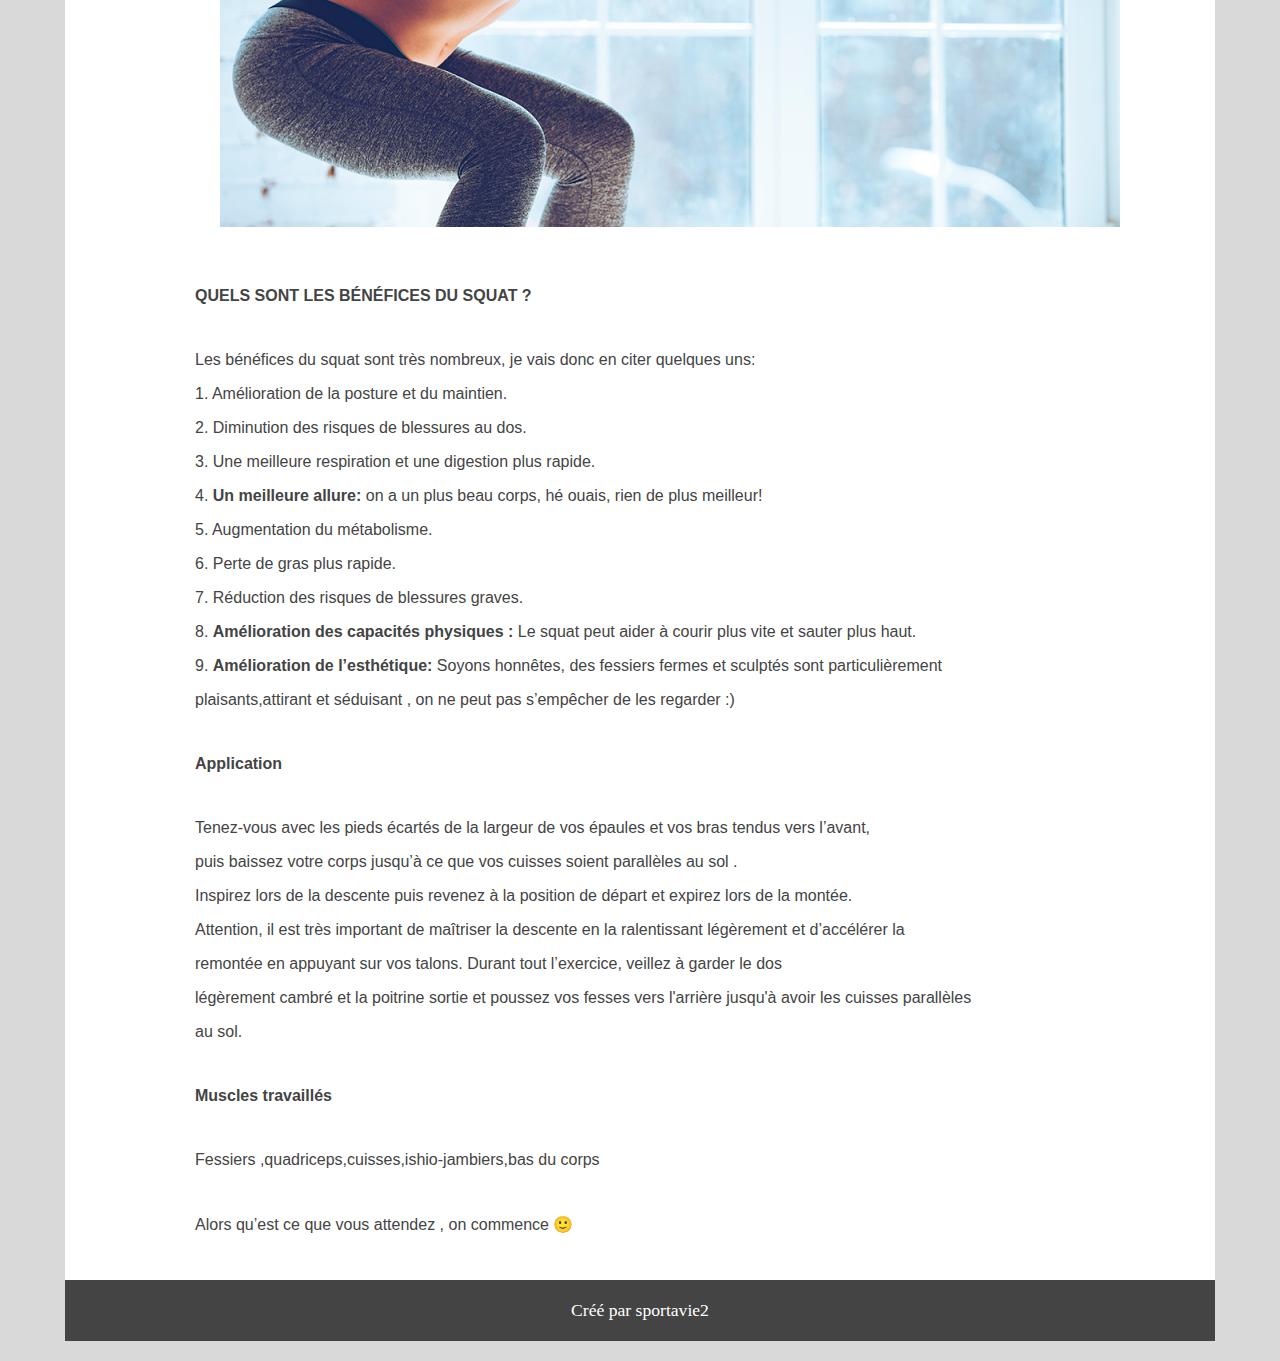
==== commit daebe192: "Add files via upload" ====
--- a/index.html
+++ b/index.html
@@ -1,38 +1,19 @@
 <!DOCTYPE html>
 <html lang="fr">
 <head>
-<!-- Global site tag (gtag.js) - Google Analytics -->
-<script async src="https://www.googletagmanager.com/gtag/js?id=UA-159212055-1"></script>
-<script>
-  window.dataLayer = window.dataLayer || [];
-  function gtag(){dataLayer.push(arguments);}
-  gtag('js', new Date());
-<!-- Google Tag Manager -->
-<script>(function(w,d,s,l,i){w[l]=w[l]||[];w[l].push({'gtm.start':
-new Date().getTime(),event:'gtm.js'});var f=d.getElementsByTagName(s)[0],
-j=d.createElement(s),dl=l!='dataLayer'?'&l='+l:'';j.async=true;j.src=
-'https://www.googletagmanager.com/gtm.js?id='+i+dl;f.parentNode.insertBefore(j,f);
-})(window,document,'script','dataLayer','GTM-5G32V6N');</script>
-<!-- End Google Tag Manager -->
-  gtag('config', 'UA-159212055-1');
-</script>
 
 <link rel="icon" href="favicon.ico" />
 
 <meta charset="utf-8" />
 <link rel="stylesheet" href="sss.css" />
-	<title>Squat:Le meilleur exercice  pour se muscler les fesses</title>
-<meta name="description" content="Le squat est un mouvement de musculation poly-articulaire.Cet exercice est considéré parmi le plus efficace pour muscler les fesses et les cuisses," />
+<title>Squat: Le meilleur exercie pour se muscler les fesses</title>
+<meta name="description" content="Le squat est considéré parmi le meilleur exercice pour muscler toute la partie basse du corps, à savoir" />
 <script data-ad-client="ca-pub-4541945396924235" async src="https://pagead2.googlesyndication.com/pagead/js/adsbygoogle.js"></script>
 <noscript>Your browser does not support JavaScript!</noscript>
   <meta name="robots" content="index,follow">
 
 </head>
-<body>  
-	<!-- Google Tag Manager (noscript) -->
-<noscript><iframe src="https://www.googletagmanager.com/ns.html?id=GTM-5G32V6N"
-height="0" width="0" style="display:none;visibility:hidden"></iframe></noscript>
-<!-- End Google Tag Manager (noscript) -->
+<body>
 <header>
 <div id="logo">
 <p><img src="sport.jpg" alt="image de sport"></p>
@@ -42,83 +23,59 @@
 </div>
 </div>
 <nav>
-	
-<ul>
-<li><a href="index.html">Squats</a></li>
-<li><a href="hanchespont.html">Relevé de bassin</a></li>
-<li><a href="romaniandeadlift.html">Romanian dead lift</a></li>
-</ul>
-</nav>
 </header>
 <section>
 	<div id="petittitre" ><h3>Squats</h3></div>
 <p class="pourquoi">Pourquoi faire des squats ?</p>
 
-<p>Le squat est un mouvement de musculation poly-articulaire utile à toutes les disciplines sportives et idéal pour 
-<p class="pa">muscler toute la partie basse du corps.</p>
-
-<p>Cet exercice est considéré parmi le plus efficace pour muscler les fesses et les cuisses , vous devait vous</p> 
-<p class="par">entraîner 3 à quatre fois par semaine pour avoir d’excellent résultats et de suivre un régime alimentaire sain .</p>
-
-<p class="para">Je vous conseille de commencer par 10 kg puis d’augmenter le volume chaque mois pour avoir de meilleur résultat .</p>
-
-<p>Vous l’aurez compris, le squat est donc très intéressant à intégrer dans sa routine d’entrainement car il permet de</p> travailler plusieurs groupes musculaires en un seul exercice.</p>
+<p>Le squat est considéré parmi le meilleur exercice pour muscler toute la partie basse du corps, à savoir les</p>
+<p>fesses et les cuisses, donc levez-vous et finit la paresse.</p>
+<p class="e">Conseil pour bien réussir son squat</p>
+<p>Entrainez-vous 3 à quatre fois par semaine et suivez un régime alimentaire sain, même si vous n'obtenez pas les</p> 
+<p>résultast souhaités, continuez, c'est avec la pratique et la persévérance que vous arriverez!</p> 
+<p>Vous pouvez commencer sans poids mais sa vous prendra beaucoup de temps pour arriver au perfect body, donc</p>
+<p>avec 10kg de départ, on ne pas demander mieux, ensuite vous pourrez augmenter le volume chaque mois pour avoir</p> 
+<p>d'excellent résultats.</p>
+<p>Pour ceux qui se posent encore la question si le squat est très intéressant à intégrer dans sa routine</p> 
+<p>d'entrainement, ma réponse sera sans doute "oui" puisqu'il permet de travailler plusieurs groupes musculaires</p>
+<p>en un seul exercice.</p>
 
 <p class="img"><img src="squat.jpg" alt="image de squat" /></p>
 <p class="parap">QUELS SONT LES BÉNÉFICES DU SQUAT ?</p>
-<p>Les bénéfices du squat sont très nombreux. Je vais donc en citer quelques uns, après quoi vous ne pourrez plus passer</p>
-<p class="ppa"> à côté d’une barre sans y penser.</p>
+<p>Les bénéfices du squat sont très nombreux, je vais donc en citer quelques uns:</p>
 
-<p>• <span class="gras">Amélioration de la posture :</span> Garder les abdominaux gainés et la poitrine sortie va permettre de renforcer vos </p>
-<p>muscles profonds, ce qui à long terme va améliorer votre posture et votre maintien. Cela se traduit par une </p>
-<p>diminution des risques de blessures au dos, une meilleure respiration, une digestion plus rapide, et aussi une bien</p>
-<p class="l"> meilleure allure.</p>
+<p>1. Amélioration de la posture et du maintien.</p>
+<p>2. Diminution des risques de blessures au dos.</p>
+<p>3. Une meilleure respiration et une digestion plus rapide.</p>
+<p>4. <span class="r">Un meilleure allure:</span> on a un plus beau corps, hé ouais, rien de plus meilleur!</p>
+<p>5. Augmentation du métabolisme.</p>
+<p>6. Perte de gras plus rapide.</p>
+<p>7. Réduction des risques de blessures graves.</p>
+<p>8. <span class="t">Amélioration des capacités physiques :</span> Le squat peut aider à courir plus vite et sauter plus haut.</p>
+<p>9. <span class="d">Amélioration de l’esthétique:</span> Soyons honnêtes, des fessiers fermes et sculptés sont particulièrement</p>
+<p>plaisants,attirant et séduisant , on ne peut pas s’empêcher de les regarder :)</p>
 
-<p>•<span class="grasp"> Augmente votre métabolisme :</span> Grâce au grand recrutement musculaire de cet exercice, le squat va bien sûr vous </p>
-<p>permettre de gagner en masse musculaire. Et qui dit masse musculaire plus importante dit un métabolisme plus</p> 
-<p class="ef">efficace.</p>
 
-<p>• <span class="per">Perte de gras plus rapide :</span> Si le squat booste votre métabolisme, cela veut dire que vous perdez plus de calories</p>
-<p class="mmm"> au repos. Vous augmentez donc naturellement votre dépense énergétique.</p>
-
-<p>•<span class="rr"> Réduit le risque de blessures graves :</span> Le travail intensif des muscles du bas du corps mais aussi de la sangle </p>
-<p class="z">abdominale et du dos renforce la posture, l’équilibre, ainsi que la flexibilité et la mobilité de vos articulations.</p>
-
-<p>•<span class="ppp"> Amélioration des capacités physiques :</span> En gagnant en explosivité, le squat peut aider à courir plus vite et sauter</p>
-<p class="op"> plus haut.</p>
-<p>•<span class="t"> Amélioration de l’esthétique:</span> Soyons honnêtes,des fessiers fermes et sculptés sont particulièrement plaisants</p>
-<p class="u">d’un point de vue esthétique, attirant et séduisant , on ne peut pas s’empêcher de les regarder :)</p>
 
 <p class="app">Application</p>
 
-<p class="te">Tenez-vous avec les pieds écartés de la largeur de vos épaules et vos bras tendus vers l’avant, puis baissez votre </p>
-<p>corps jusqu’à ce que vos cuisses soient parallèles au sol .</p>
-
-<p>Vos genous doivent plier dans la même direction que vos orteils.</p>
-
-<p>Revenez à la position de départ et répétez l'exercice en inspirant lors de la descente et en expirant lors de la montée .</p>
-
-<p>Attention, il est très important de maîtriser la descente en la ralentissant légèrement et d’accélérer la phase </p>
-<p>concentrique de la remontée en prenant appui sur les talons. Durant tout l’exercice, veillez à garder le dos</p> 
-<p>légèrement cambré et la poitrine sortie, mais n’arrondissez pas votre dos et ne vous penchez pas en avant. Votre</p>
-<p>centre de gravité doit se tenir en arrière, entre vos talons qui ne doivent jamais décoller du sol et poussez vos </p>
-<p>fesses vers l’arrière jusqu’à avoir les cuisses parallèles au sol. </p>
-
+<p class="te">Tenez-vous avec les pieds écartés de la largeur de vos épaules et vos bras tendus vers l’avant,</p>
+<p>puis baissez votre corps jusqu’à ce que vos cuisses soient parallèles au sol .</p>
+<p>Inspirez lors de la descente puis revenez à la position de départ et expirez lors de la montée.</p>
+<p>Attention, il est très important de maîtriser la descente en la ralentissant légèrement et d’accélérer la</p>
+<p>remontée en appuyant sur vos talons. Durant tout l’exercice, veillez à garder le dos</p> 
+<p>légèrement cambré et la poitrine sortie et poussez vos fesses vers l'arrière jusqu'à avoir les cuisses parallèles</p>
+<p>au sol.</p> 
 <p class="mus">Muscles travaillés</p>
 
 <p class="fe">Fessiers ,quadriceps,cuisses,ishio-jambiers,bas du corps</p>
 
 <p class="a">Alors qu’est ce que vous attendez , on commence 🙂</p>
-
 </section>
 <footer>
 	<hr size="3" width=1050 color="#444" >
-	<p class="pieds">Les derniers blogs mis à jour</p>
-	<p><a href="hanchespont.html">Le pont</a></p>
-		<p><a href="Romaniandeadlift.html">Roumanian deadlift</a></p>
-			<p class="pppp"><a href="relevedejambeenarriere.html">Levé de jambe</a></p>
 			<p class="q">Créé par sportavie2</p>
 
 </footer>
 </body>
-</html>
+</html>--- a/sss.css
+++ b/sss.css
@@ -107,11 +107,16 @@
 li
 {
 	text-align: left;
-	color: #04080842;
-	
-	
-}
-
+	color: black;
+	
+	
+}
+ul
+{
+color: black;
+}
+
+}
 #logo
 {
 	display: flex;
@@ -240,6 +245,32 @@
 	color: #444;
 	padding-bottom: 30px;
 }
+.r
+{
+	font-weight: bold;
+	color: #444;
+	padding-bottom: 30px;
+}
+.e
+{
+	font-weight: bold;
+	color: #444;
+	text-decoration: underline;
+	padding-bottom: 10px;
+	padding-top: 10px;
+}
+.t
+{
+	font-weight: bold;
+	color: #444;
+	padding-bottom: 30px;
+}
+.d
+{
+	font-weight: bold;
+	color: #444;
+	padding-bottom: 30px;
+}
 .ppa
 {
 	padding-bottom: 30px;
